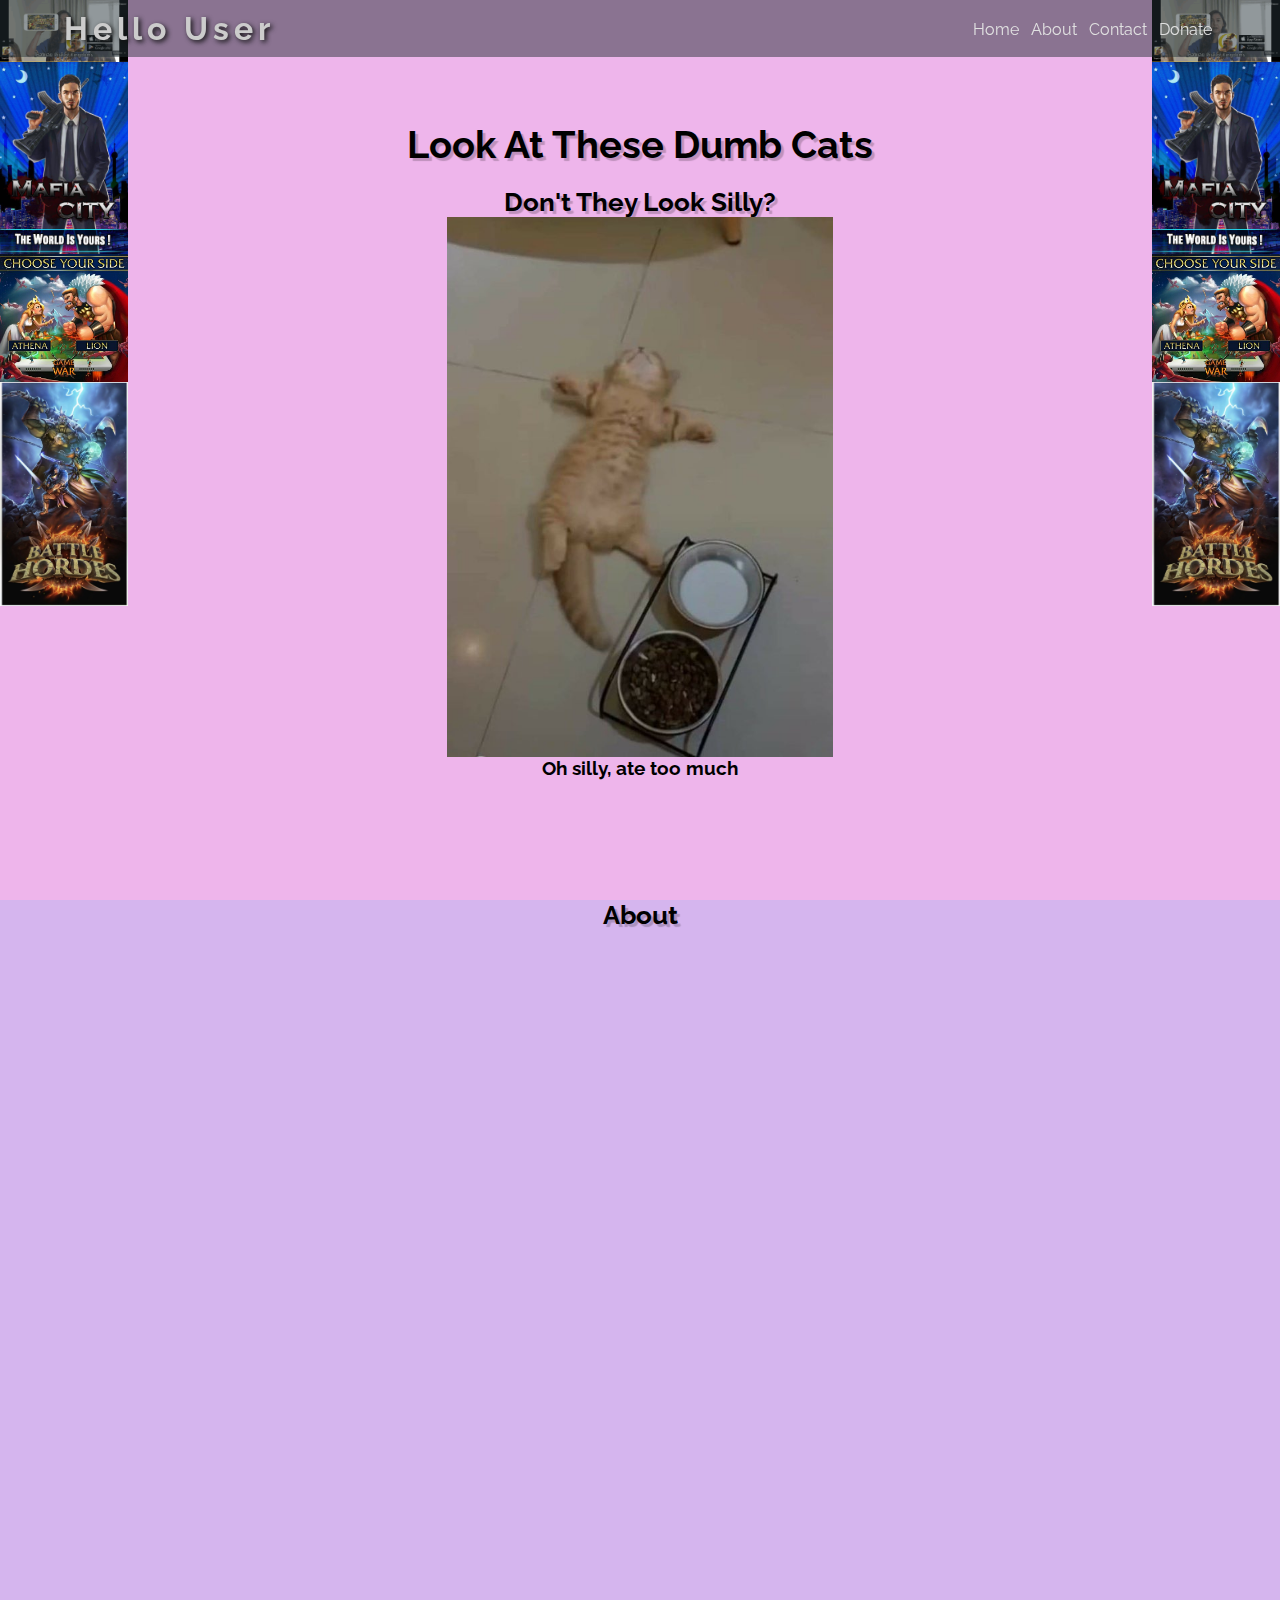
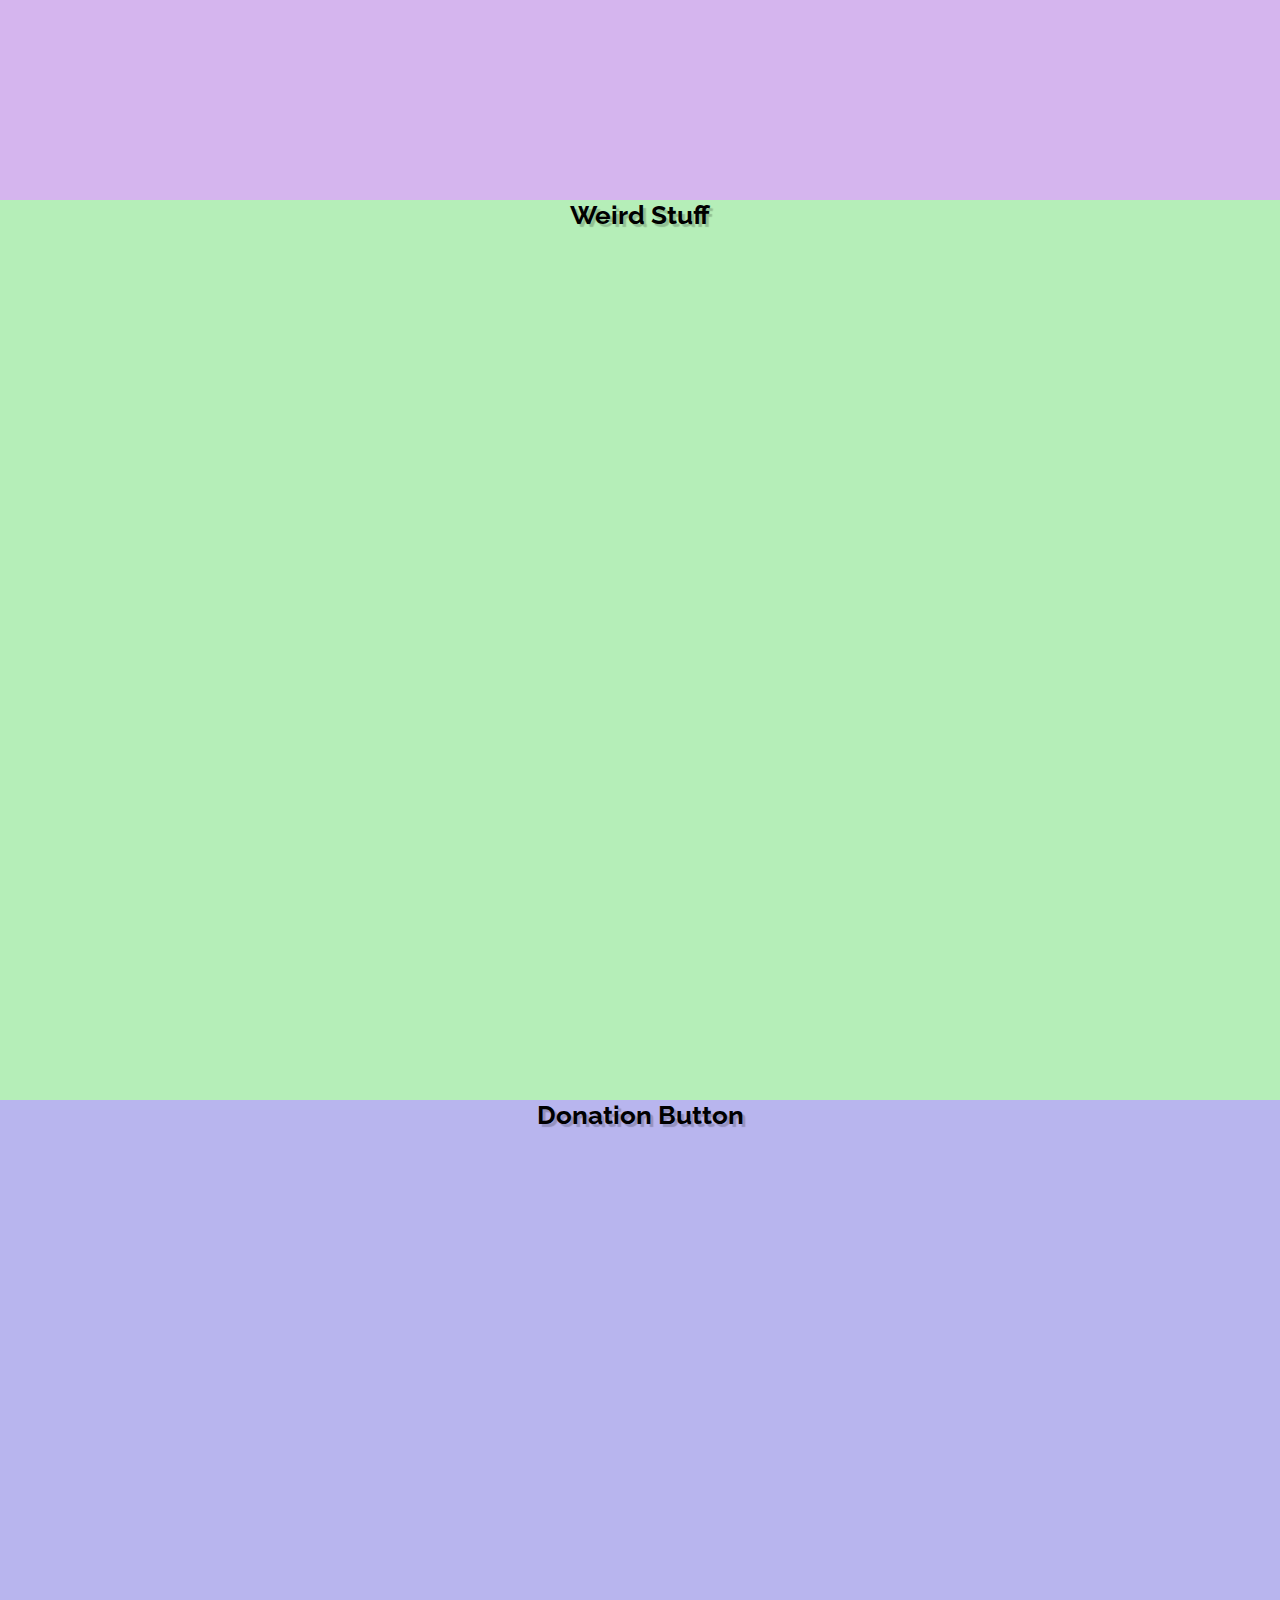
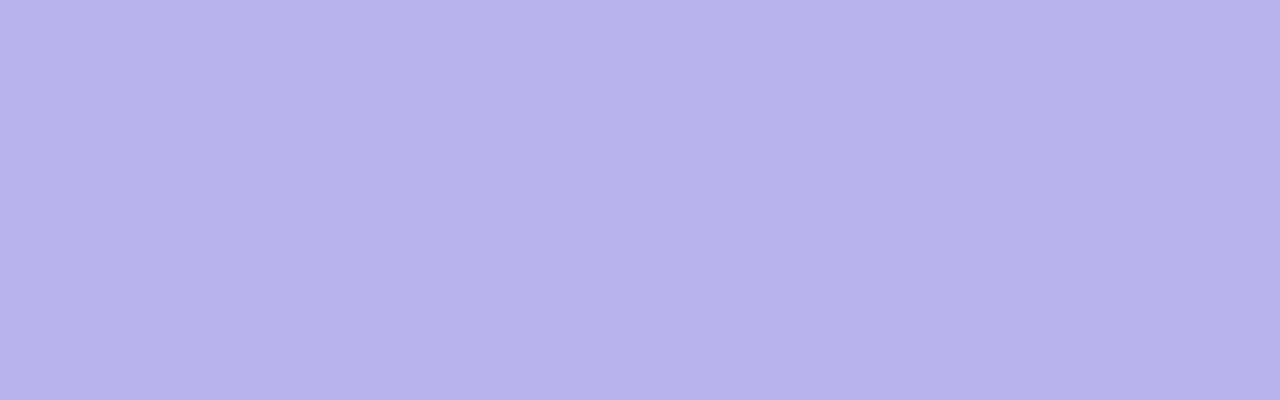
==== home.html @ afac85ec "started new webdesign, image restructuring for mobile users" ====
<!DOCTYPE html>
<html lang="en">
<head>
    <meta charset="UTF-8">
    <title>Title</title>
    <link href="styles/new_style.css" rel="stylesheet">
    <link href="https://fonts.googleapis.com/css?family=Raleway" rel="stylesheet">
    <meta name="viewport" content="width=device-width, initial-scale=1">
</head>
<body>
    <header>
      <div class="wrapHead">
        <div id="user_header">
          <h1>Hello User</h1>
        </div>
        <nav>
          <ul>
            <li><a href="#home" class="scroll">Home</a></li>
            <li><a href="#about" class="scroll">About</a></li>
            <li><a href="#contact" class="scroll">Contact</a></li>
            <li><a href="#donation" class="scroll">Donate</a></li>
          </ul>
        </nav>
      </div>
    </header>
    <section id="home">
        <div id="side-left">
            <img id="ad" src="img\very_real_ads\rise_of_kingdom.gif" alt="Du hast nicht genug energie um das hier zu lesen"
            width = 100%
            height = auto />
            <img id="ad" src="img\very_real_ads\mafia_city.jpg" alt="Du hast nicht genug energie um das hier zu lesen"
            width = 100%
            height = auto />
            <img id="ad" src="img\very_real_ads\game_of_war.jpg" alt="Du hast nicht genug energie um das hier zu lesen"
            width = 100%
            height = auto />
            <img id="ad" src="img\very_real_ads\battle_hordes.jpg" alt="Du hast nicht genug energie um das hier zu lesen"
            width = 100%
            height = auto />
        </div> <!-- Side Div on the Left -->

        <div id="image-bod"> <!-- Cat Picture Container -->
        <h1>Look at these Dumb Cats</h1>
        <h2>Don't they look silly?</h2>
        <img id="cat" src="img\1.jpg" alt="A Dumb looking Cat" width="auto" height="60%" />
        <h3>Why do you have a cone on your hat >-></h3>
        </div>

        <div id="side-right">
            <img id="ad" src="img\very_real_ads\rise_of_kingdom.gif" alt="Du hast nicht genug energie um das hier zu lesen"
            width = 100%
            height = auto />
            <img id="ad" src="img\very_real_ads\mafia_city.jpg" alt="Du hast nicht genug energie um das hier zu lesen"
            width = 100%
            height = auto />
            <img id="ad" src="img\very_real_ads\game_of_war.jpg" alt="Du hast nicht genug energie um das hier zu lesen"
            width = 100%
            height = auto />
            <img id="ad" src="img\very_real_ads\battle_hordes.jpg" alt="Du hast nicht genug energie um das hier zu lesen"
            width = 100%
            height = auto />
        </div> <!-- Side Div on the Right -->
    </section>
    <section id="about">
      <h2>about</h2>
    </section>
    <section id="contact">
      <h2>Weird Stuff</h2>
    </section>
    <section id="donation">
      <h2>Donation Button</h2>
    </section>
    <script src="scripts/main.js"></script>
</body>

</html>
---- styles/new_style.css ----
*{
  margin: 0;
  padding: 0;
  font-family: 'Raleway', sans-serif;
}
ul{
  list-style-type: none;
}
.wrapHead{
  width: 90%;
  margin: 0 auto;
  transition: background-color ease-in-out 0.5s;
}
.wrapHead.fixed-to-top{
  width: 96%;
}

header {
  position: fixed;
  width: 100%;
  background-color: rgba(38, 50, 56, 0.5); /* Initial background color */
  padding: 10px 0;
  z-index: 1;
  transition: background-color ease-in-out 0.5s; /* Transition the background-color property */
}

header:after {
  content: "";
  display: block;
  clear: both;
}

header.fixed-to-top {
  background-color: rgba(38, 50, 56, 1); /* Background color when fixed */
}

#user_header{
  color: #ccc;
  float: left;
}
#user_header h1{
  letter-spacing: 5px;
  text-shadow: 2px 2px 5px #111;
}
nav{
  float: right;
  margin-top: 10px;
}
nav li{
  display: inline-block;
  margin: 0 4px;
}
nav li a{
  padding: 10px 0;
  text-decoration: none;
  color: #e1e1e1;
  transition: all ease-in-out 0.5s;
}
nav li a:hover{
  color: #bbb;
}
section{
  height: 100vh;
  display: flex;
  justify-content: center;
  z-index: 0;

}
section h2{
  display: flex;
  font-size: 2vw;
  text-align: center;
  text-transform: capitalize;
  text-shadow: 3px 3px 1px rgba(0,0,0, 0.2);
}

section h1{
    display: flex;
    font-size: 3vw;
    text-align: center;
    text-transform: capitalize;
    text-shadow: 3px 3px 1px rgba(0,0,0, 0.2);
}

img {
    display: block;
    margin: 0 auto;
}
div#image-bod {
  width: 80%;
  text-align: center;
  display: flex;
  flex-direction: column;
  justify-content: center;
  align-items: center;
}

#image-bod h1{
    margin-bottom: 20px;
    max-width: 100%;
}
#side-left,
#side-right {
  width: 10%;
}
#home{
  background: #EEB5EB;
}
#about{
  background: #d5b5ee;
}
#contact{
  background: #b5eeb8;
}
#donation{
  background: #b8b5ee;
}
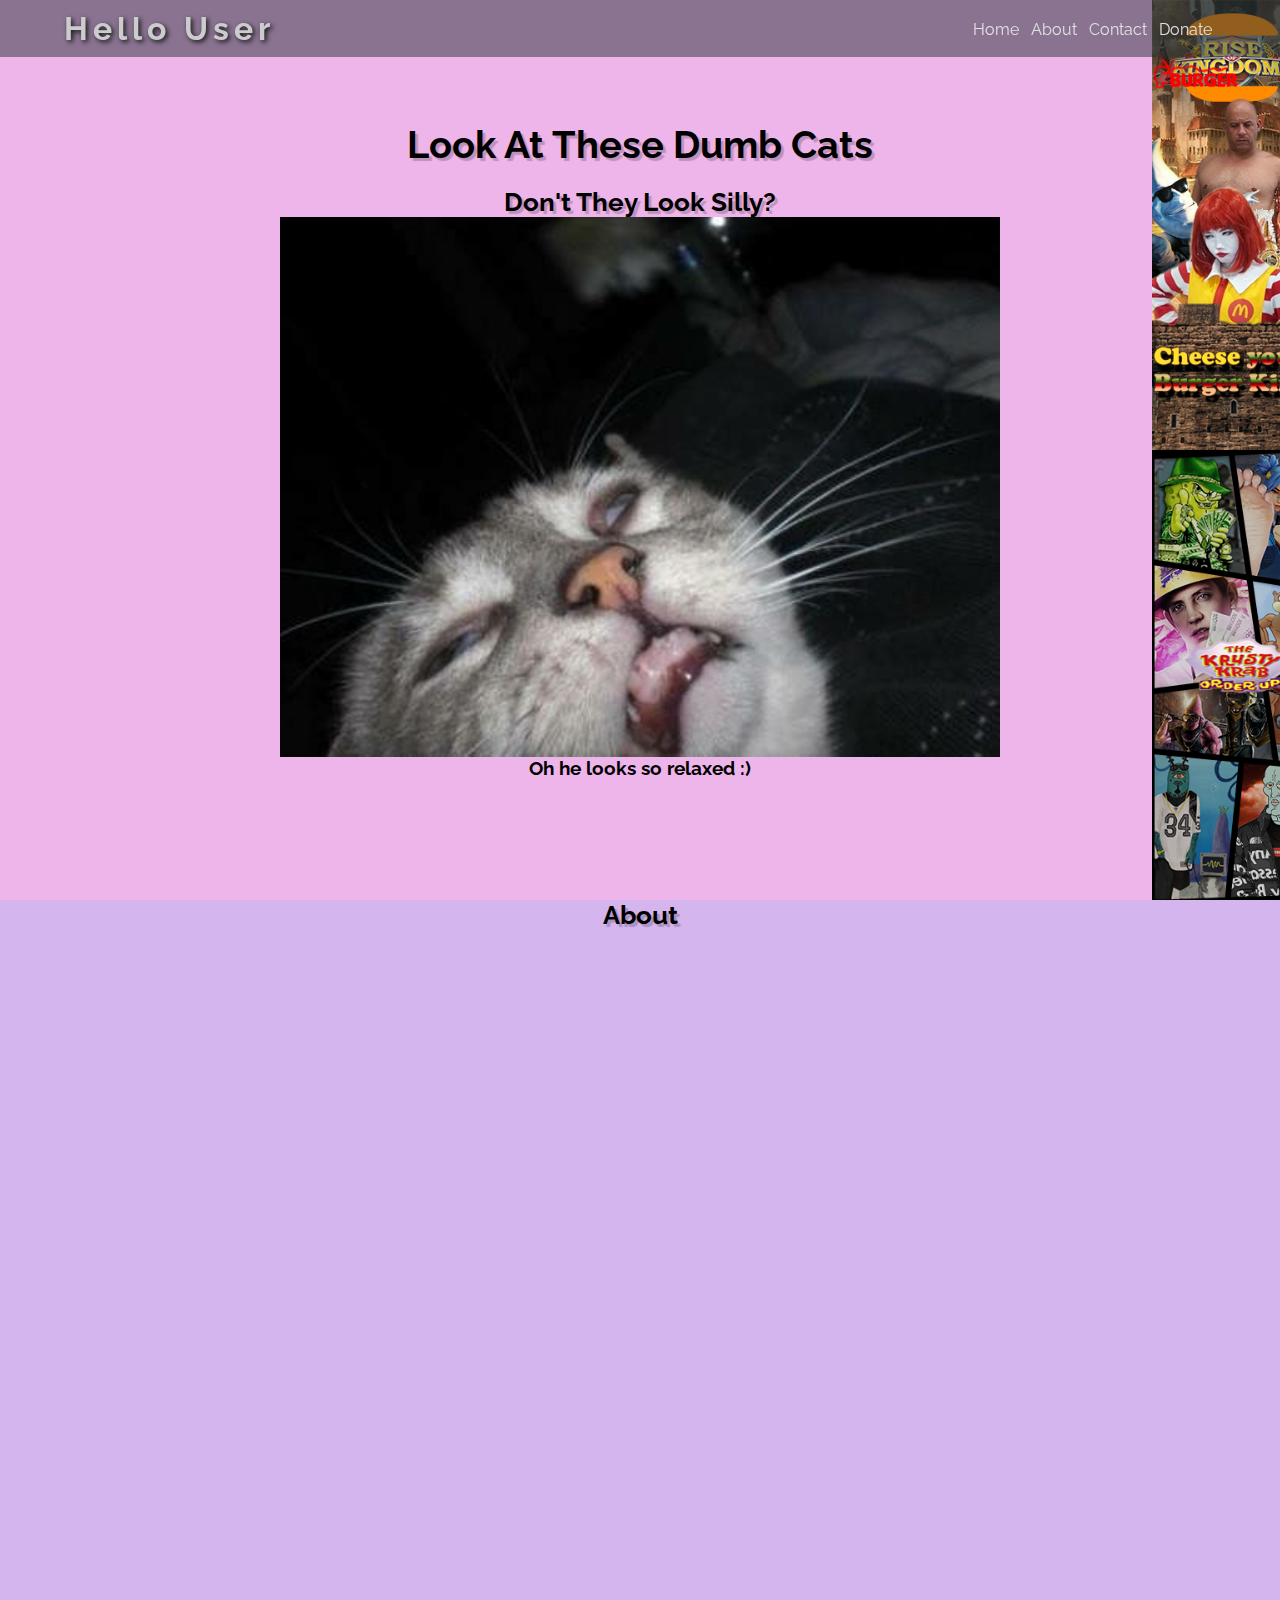
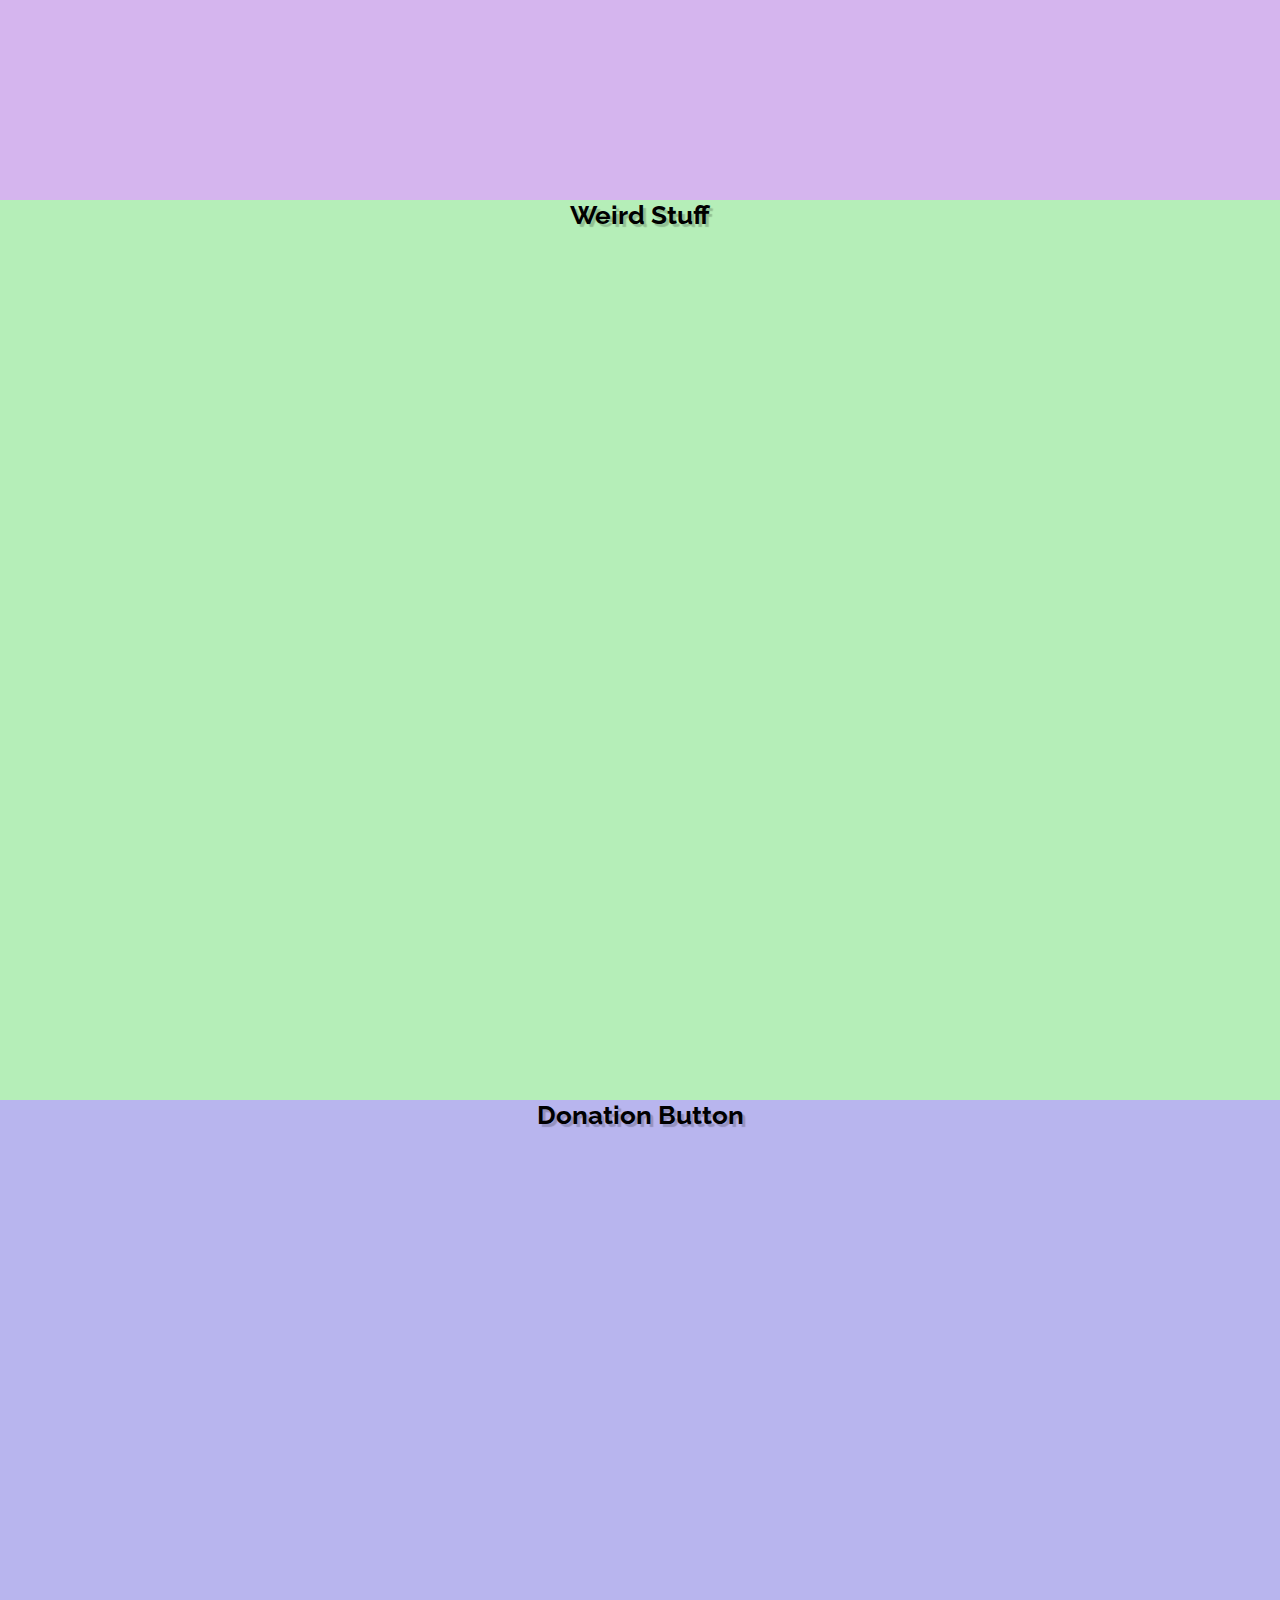
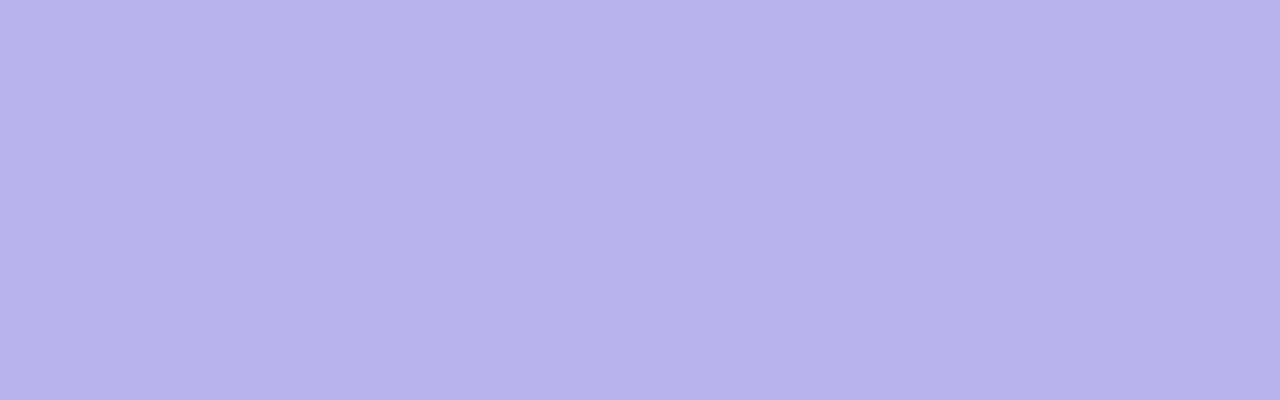
==== commit d30cbae3: "added new self made ads" ====
--- a/home.html
+++ b/home.html
@@ -25,18 +25,7 @@
     </header>
     <section id="home">
         <div id="side-left">
-            <img id="ad" src="img\very_real_ads\rise_of_kingdom.gif" alt="Du hast nicht genug energie um das hier zu lesen"
-            width = 100%
-            height = auto />
-            <img id="ad" src="img\very_real_ads\mafia_city.jpg" alt="Du hast nicht genug energie um das hier zu lesen"
-            width = 100%
-            height = auto />
-            <img id="ad" src="img\very_real_ads\game_of_war.jpg" alt="Du hast nicht genug energie um das hier zu lesen"
-            width = 100%
-            height = auto />
-            <img id="ad" src="img\very_real_ads\battle_hordes.jpg" alt="Du hast nicht genug energie um das hier zu lesen"
-            width = 100%
-            height = auto />
+            
         </div> <!-- Side Div on the Left -->
 
         <div id="image-bod"> <!-- Cat Picture Container -->
@@ -47,18 +36,13 @@
         </div>
 
         <div id="side-right">
-            <img id="ad" src="img\very_real_ads\rise_of_kingdom.gif" alt="Du hast nicht genug energie um das hier zu lesen"
-            width = 100%
-            height = auto />
-            <img id="ad" src="img\very_real_ads\mafia_city.jpg" alt="Du hast nicht genug energie um das hier zu lesen"
-            width = 100%
-            height = auto />
-            <img id="ad" src="img\very_real_ads\game_of_war.jpg" alt="Du hast nicht genug energie um das hier zu lesen"
-            width = 100%
-            height = auto />
-            <img id="ad" src="img\very_real_ads\battle_hordes.jpg" alt="Du hast nicht genug energie um das hier zu lesen"
-            width = 100%
-            height = auto />
+            <img id="ad" src="img\very_real_ads\Rise_of_Burger.png" alt="Du hast nicht genug energie um das hier zu lesen"
+            width = auto
+            height = 50% />
+            <img id="ad" src="img\very_real_ads\Order_Up.png" alt="Du hast nicht genug energie um das hier zu lesen"
+            width = auto
+            height = 50%/>
+
         </div> <!-- Side Div on the Right -->
     </section>
     <section id="about">
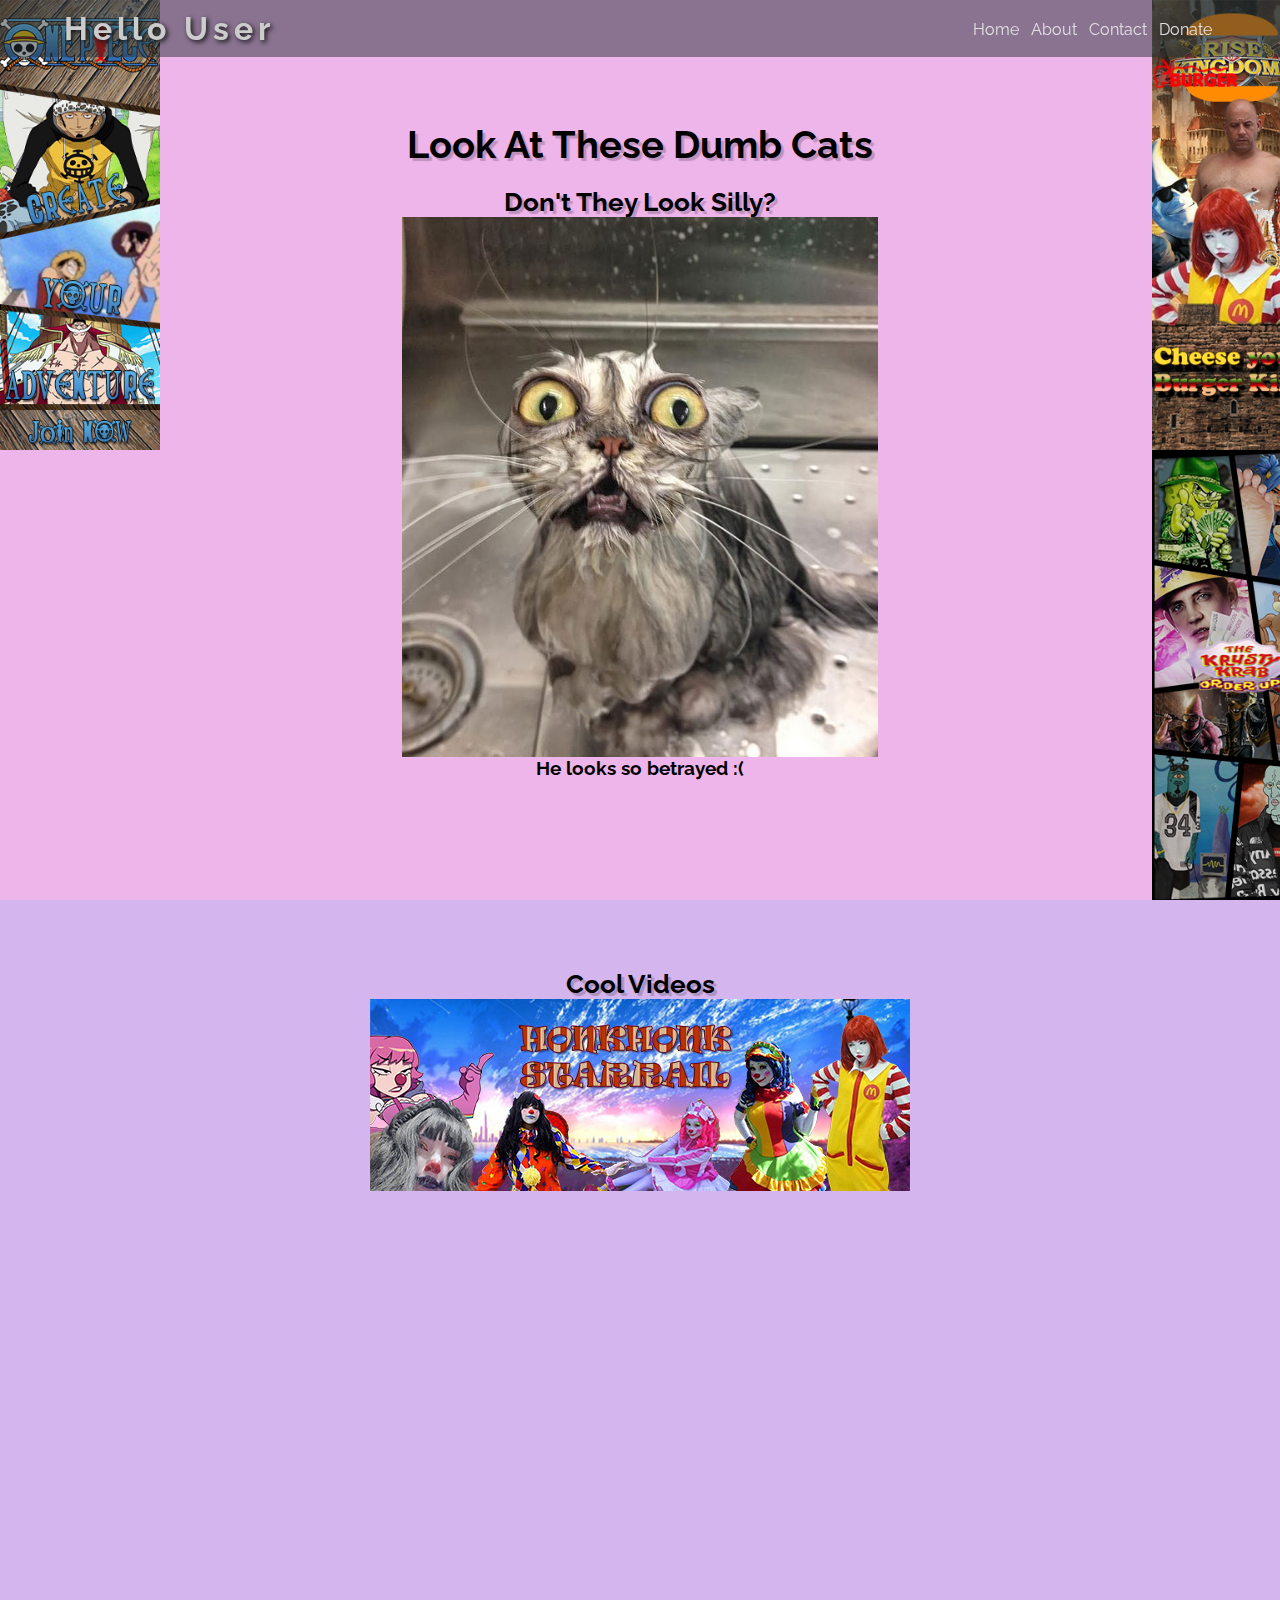
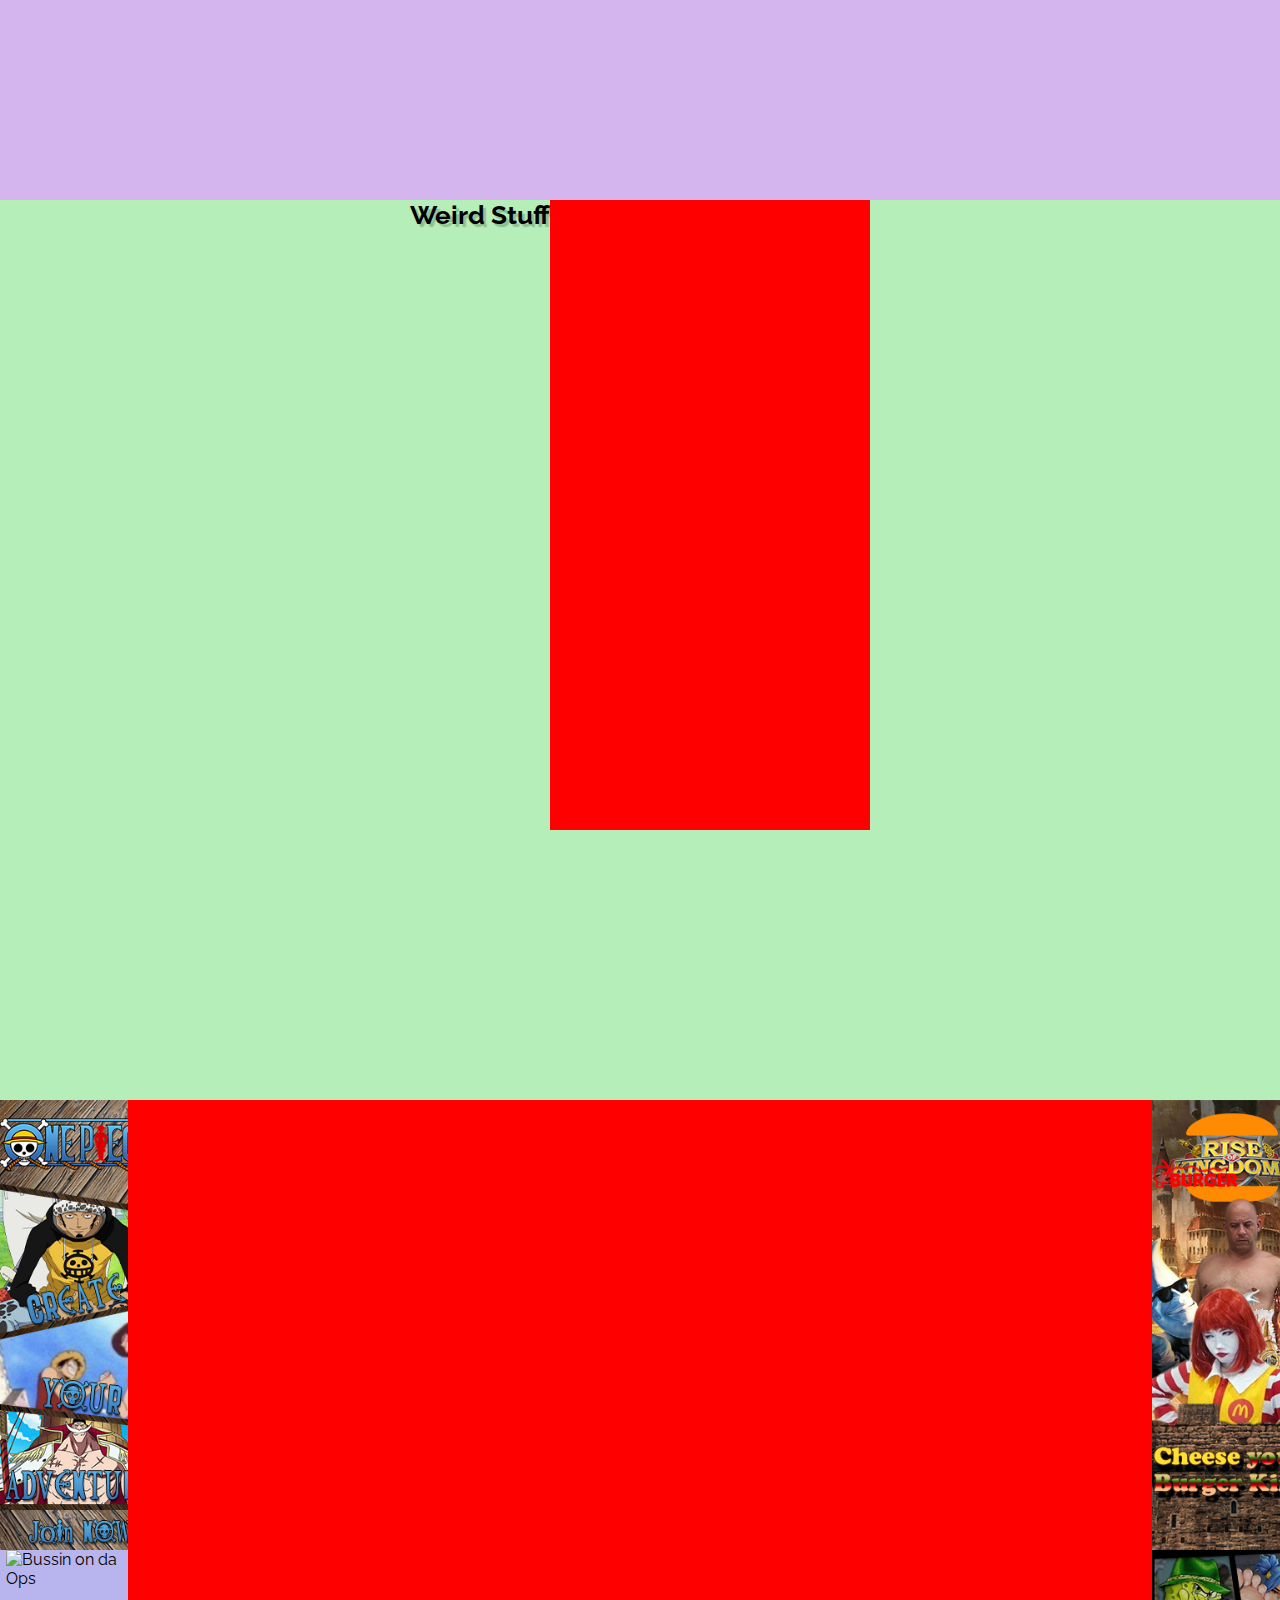
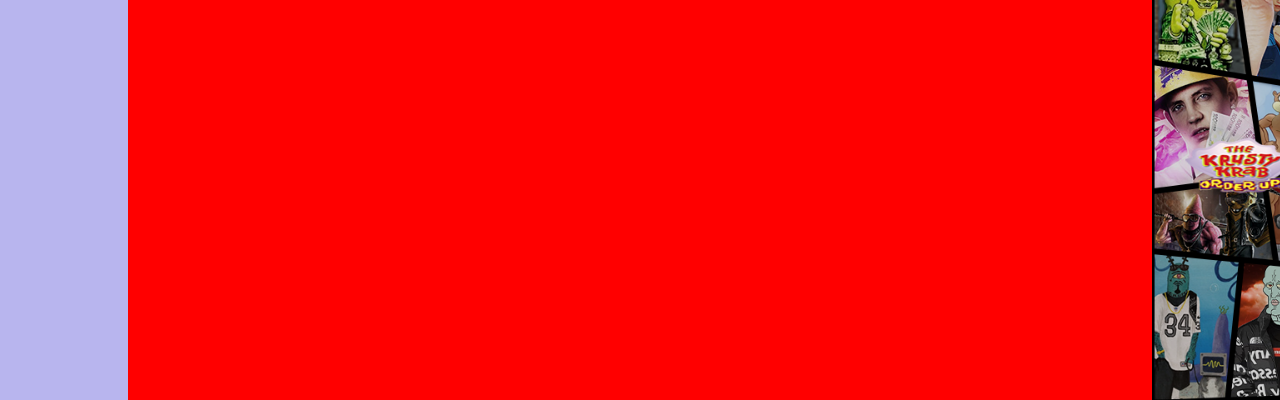
==== commit 16dbddbf: "updated web design" ====
--- a/home.html
+++ b/home.html
@@ -25,7 +25,9 @@
     </header>
     <section id="home">
         <div id="side-left">
-            
+            <img src="img\very_real_ads\create_your_adventure.png" alt="Du hast nicht genug energie um das hier zu lesen"
+            width = auto
+            height = 50% />
         </div> <!-- Side Div on the Left -->
 
         <div id="image-bod"> <!-- Cat Picture Container -->
@@ -36,23 +38,87 @@
         </div>
 
         <div id="side-right">
-            <img id="ad" src="img\very_real_ads\Rise_of_Burger.png" alt="Du hast nicht genug energie um das hier zu lesen"
+            <img src="img\very_real_ads\Rise_of_Burger.png" alt="Du hast nicht genug energie um das hier zu lesen"
             width = auto
             height = 50% />
-            <img id="ad" src="img\very_real_ads\Order_Up.png" alt="Du hast nicht genug energie um das hier zu lesen"
+            <img src="img\very_real_ads\Order_Up.png" alt="Du hast nicht genug energie um das hier zu lesen"
             width = auto
             height = 50%/>
 
         </div> <!-- Side Div on the Right -->
     </section>
     <section id="about">
-      <h2>about</h2>
+      <h2>Cool Videos</h2>
+        <div id="ad_banner">
+            <img src="img\very_real_ads\HonkHonkStarrail.jpg" alt="Collect them all"
+                 width=auto
+                 height=100%/>
+        </div>
+        <div id="video_container">
+            <div class="left_videos">
+              <iframe width="100%"
+              height="100%"
+              src="https://www.youtube-nocookie.com/embed/e1OWVKtAp7s"
+              title="YouTube video player"
+              frameborder="0"
+              allow="accelerometer; autoplay; clipboard-write; encrypted-media; gyroscope; picture-in-picture; web-share"
+              allowfullscreen
+              ></iframe>
+            </div>
+            <div class="right_videos">
+              <iframe width="100%"
+              height="50%"
+              src="https://www.youtube-nocookie.com/embed/6YEA4jxLHdk"
+              title="YouTube video player"
+              frameborder="0"
+              allow="accelerometer; autoplay; clipboard-write; encrypted-media; gyroscope; picture-in-picture; web-share"
+              allowfullscreen
+              ></iframe>
+              <iframe width="100%"
+              height="50%"
+              src="https://www.youtube-nocookie.com/embed/i3EMxU2V2xQ"
+              title="YouTube video player"
+              frameborder="0"
+              allow="accelerometer; autoplay; clipboard-write; encrypted-media; gyroscope; picture-in-picture; web-share"
+              allowfullscreen
+              ></iframe>
+            </div>
+        </div>
     </section>
+
     <section id="contact">
       <h2>Weird Stuff</h2>
+        <canvas id="flappy_bird"></canvas>
+        <script>
+              var canvas = document.getElementById("flappy_bird");
+
+              // Calculate the width based on the height and ratio
+              var height = canvas.clientHeight;
+              var width = (height * 1069) / 600;
+
+        </script>
     </section>
     <section id="donation">
-      <h2>Donation Button</h2>
+        <div id="side-left">
+            <img src="img\very_real_ads\create_your_adventure.png" alt="Du hast nicht genug energie um das hier zu lesen"
+            width = auto
+            height = 50% />
+                <img src="img\very_real_ads\ballin.gif" alt="Bussin on da Ops"
+                width = 91.4%
+                height = 50% />
+        </div> <!-- Side Div on the Left -->
+        <div id="donation_window">
+
+        </div>
+        <div id="side-right">
+            <img src="img\very_real_ads\Rise_of_Burger.png" alt="Du hast nicht genug energie um das hier zu lesen"
+            width = auto
+            height = 50% />
+            <img src="img\very_real_ads\Order_Up.png" alt="Du hast nicht genug energie um das hier zu lesen"
+            width = auto
+            height = 50%/>
+
+        </div> <!-- Side Div on the Right -->
     </section>
     <script src="scripts/main.js"></script>
 </body>
--- a/styles/new_style.css
+++ b/styles/new_style.css
@@ -64,8 +64,8 @@
   display: flex;
   justify-content: center;
   z-index: 0;
+}
 
-}
 section h2{
   display: flex;
   font-size: 2vw;
@@ -86,6 +86,7 @@
     display: block;
     margin: 0 auto;
 }
+
 div#image-bod {
   width: 80%;
   text-align: center;
@@ -95,6 +96,22 @@
   align-items: center;
 }
 
+section#about {
+    align-items: center;
+    justify-content: center;
+    flex-direction: column;
+}
+
+div#video_container {
+    width: 60%;
+    height: 60%;
+    text-align: center;
+    display: flex;
+    flex-wrap: wrap;
+    justify-content: space-between;
+    align-items: center;
+}
+
 #image-bod h1{
     margin-bottom: 20px;
     max-width: 100%;
@@ -102,6 +119,7 @@
 #side-left,
 #side-right {
   width: 10%;
+  height: 100%;
 }
 #home{
   background: #EEB5EB;
@@ -114,4 +132,49 @@
 }
 #donation{
   background: #b8b5ee;
-}+}
+
+.left_videos {
+  width: 50%;
+  height: 100%;
+}
+
+.right_videos {
+  width: 50%;
+  height: 100%;
+  display: flex;
+  flex-direction: column;
+}
+.right_videos iframe {
+  margin-bottom: 0;
+}
+
+@media (max-width: 768px) {
+  #video_container {
+    flex-direction: column;
+    align-items: stretch;
+  }
+
+  .left_videos,
+  .right_videos {
+    width: 100%;
+    height: auto;
+  }
+}
+
+
+#flappy_bird {
+    background-color: red;
+    height: 70%;
+    width: 25%;
+}
+
+#donation_window{
+    background-color:red;
+    width: 80%;
+    text-align: center;
+    display: flex;
+    flex-direction: column;
+    justify-content: center;
+    align-items: center;
+}
